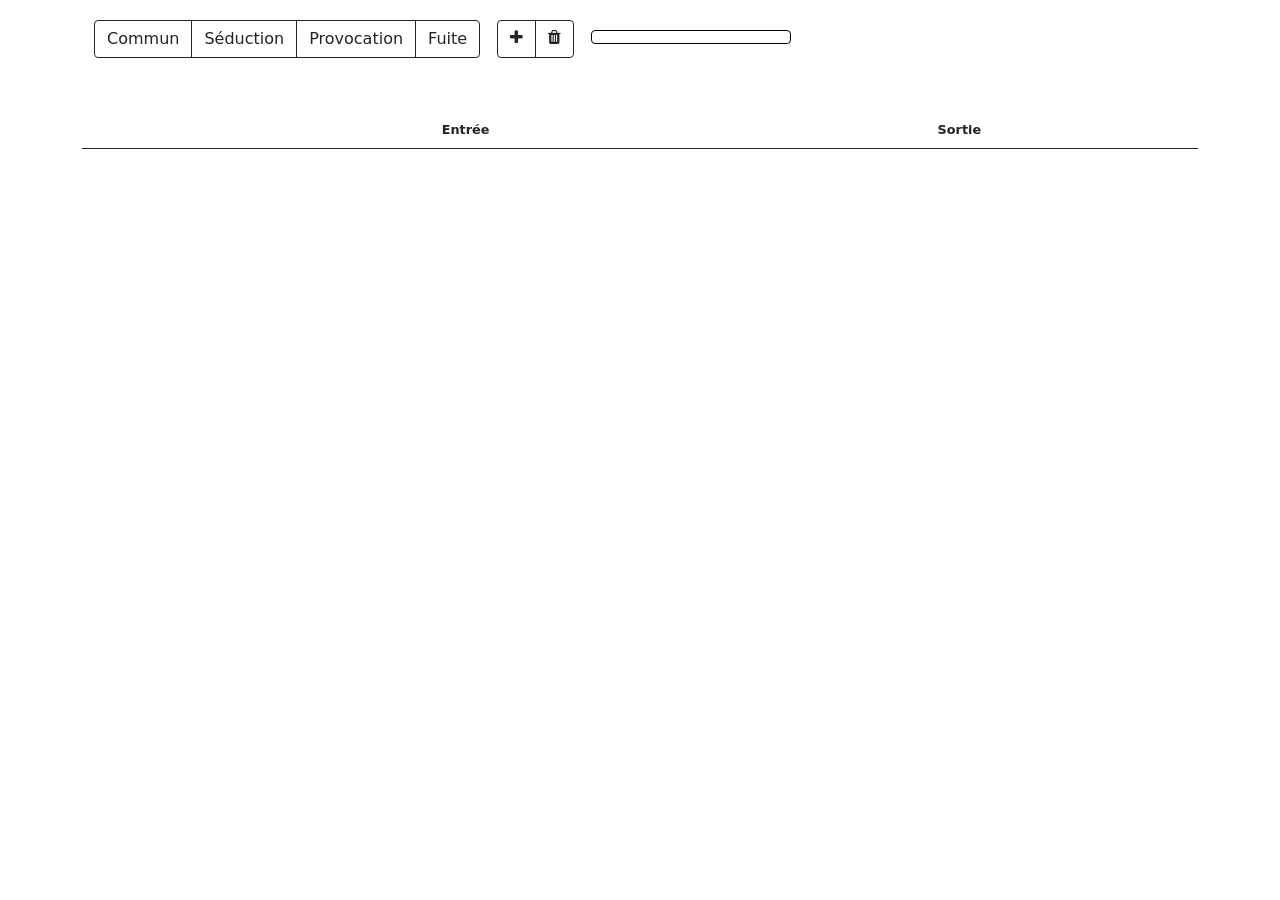
==== LitteBotEditor/index.html @ e2e5d8c7 "LITTE_BOT_V0" ====
<!DOCTYPE html>
<html lang="en">
    <head>
        <meta charset="utf-8" />
        <meta name="viewport" content="width=device-width, initial-scale=1, shrink-to-fit=no" />
        <meta name="description" content="" />
        <meta name="author" content="" />
        <title>LitteBot Editor</title>
        <!-- Favicon-->
        <link rel="icon" type="image/x-icon" href="favicon.ico" />
        <!-- Core theme CSS (includes Bootstrap)-->
        <link href="icomoon.css" rel="stylesheet" />
        <link href="styles.css" rel="stylesheet" />
        <link href="custom.css" rel="stylesheet" />
    </head>
    <body>
      <div class="progress">
        <div class="progress-bar bg-warning progress-bar-striped progress-bar-animated" role="progressbar" style="width: 0%; height: 100%;" aria-valuenow="10" aria-valuemin="0" aria-valuemax="100"></div>
      </div>
        <div id='topContainer' class="container" style='margin-top: 20px;'>
          <!--div class="btn-group" role="group">
            <button type="button" id='save' class="btn btn-outline-dark" title='Sauvegarder'><span class="icon-save"></span></button>
          </div-->
          <div class="btn-group" role="group" style='margin-left: 12px;'>
            <button type="button" id='commun' class="btn btn-outline-dark" title='Commun'>Commun</button>
            <button type="button" id='seduction' class="btn btn-outline-dark" title='Seduction'>Séduction</button>
            <button type="button" id='provocation' class="btn btn-outline-dark" title='Provocation'>Provocation</button>
            <button type="button" id='fuite' class="btn btn-outline-dark" title='Fuite'>Fuite</button>
          </div>
          <div class="btn-group" role="group" style='margin-left: 12px;'>
            <button type="button" id='plus' class="btn btn-outline-dark" title='Ajout'><span class="icon-plus"></button>
            <button type="button" id='del' class="btn btn-outline-dark" title='Ajout'><span class="icon-trash"></button>
          </div>
          <div id='info'>
          </div>
          <table class="table">
            <thead>
              <tr>
                <th scope="col"></th>
                <th scope="col">Entrée</th>
                <th scope="col">Sortie</th>
              </tr>
            </thead>
            <tbody id='sentences'>
            </tbody>
          </table>
        </div>

        <input id="jsonfile-input" type="file" accept=".json" name="jsonFile" style="display: none;" />

        <div class="modal fade" id="modalSentence" tabindex="-1" aria-labelledby="modalSentenceLabel" aria-hidden="true">
          <div class="modal-dialog modal-dialog-centered">
            <div class="modal-content">
              <div class="modal-header">
                <h5 class="modal-title" id="modalSentenceLabel">Éditer cette question/réponse</h5>
                <button type="button" id='Close' class="btn-close" data-bs-dismiss="modal" aria-label="Close"></button>
              </div>
              <div class="modal-body">
                <form>
                  <div class="mb-3">
                    <label for="newSentence">Question</label>
                    <textarea type="text" class="form-control" id="newSentence""></textarea>
                    <br/>
                    <label for="newAnswer">Réponses (séparées par un tiret)</label>
                    <textarea type="text" class="form-control2" id="newAnswer""></textarea>
                  </div>
                </form>
              </div>
              <div class="modal-footer">
                <button type="button" id="Cancel" class="btn btn-secondary" data-bs-dismiss="modal">Annuler</button>
                <button type="button" id="Ok" class="btn btn-secondary" data-bs-dismiss="modal">Ok</button>
              </div>
            </div>
          </div>
        </div>

        <script src="js/jquery-3.6.0.min.js"></script>
        <script src="js/jquery-ui.min.js"></script>
        <script src="js/jquery.ui.touch-punch.min.js"></script>
        <script src="js/bootstrap.bundle.min.js"></script>
        <!--script src="js/ws.js"></script-->
        <script src="js/scripts.js"></script>
    </body>
</html>
---- LitteBotEditor/custom.css ----
table {
  font-size: 0.8rem;
}

thead {
  position: sticky;
  top: 0px;
  background-color: white;
  height: 90px;
}
th {
  text-align: center;
}

tr:nth-child(2n) {
    background: #f9f9f9;
}

.sentenceRow {
  cursor: pointer;
}

.sentenceRow::selection {
  background-color: none;
}


.selected {
  background-color: #c1d8e6 !important;
}

.selected > .sentenceElem {
  color: black;
  font-size: 1.1rem;

}

.selected > .check {
  border-left: 0.1px solid white;
  border-right: 0.1px solid white;
}

.small {
  font-size: 0.7rem;
  width: 60px;
}

.check {
  vertical-align: middle;
  text-align: center;
}

.btn-group {
  position: sticky;
  top: 17px;
  z-index: 20;
}

.check {
  font-size: 1rem;
  border-left: 0.1px solid lightgray;
  border-right: 0.1px solid lightgray;
  width: 60px;
}

.progress {
  width: 100vw;
  position: sticky;
  left: 0px;
  top: -8px;
  border-radius: 0rem;
  display: none;
  z-index: 1
}

.progress-bar {
  transition: width 0.1s ease;
}

#info {
    display: inline-block;
    font-weight: bold;
    font-size: 0.9rem;
    margin-left: 12px;
    border: 1px solid black;
    padding: 6px 10px 6px 10px;
    border-radius: 0.25rem;
    position: sticky;
    top: 17px;
    z-index: 20;
    text-align: center;
    width: 200px;
}

.form-control {
  /* font-size: 0.9rem; */
  height: 5rem;
  width: 100%;
}

.form-control2 {
  /* font-size: 0.9rem; */
  height: 15rem;
  width: 100%;
}

ul {
  padding-left: 1em;
}

ul li {
   margin-left: 0px;
   padding-left: 0em;
   margin-bottom: 0.3em;
}

.selbut {
  color: #fff;
  background-color: #212529;
  border-color: #212529;
}

label {
  font-size: 0.8em;
  font-weight: bold;
  display: block;
}
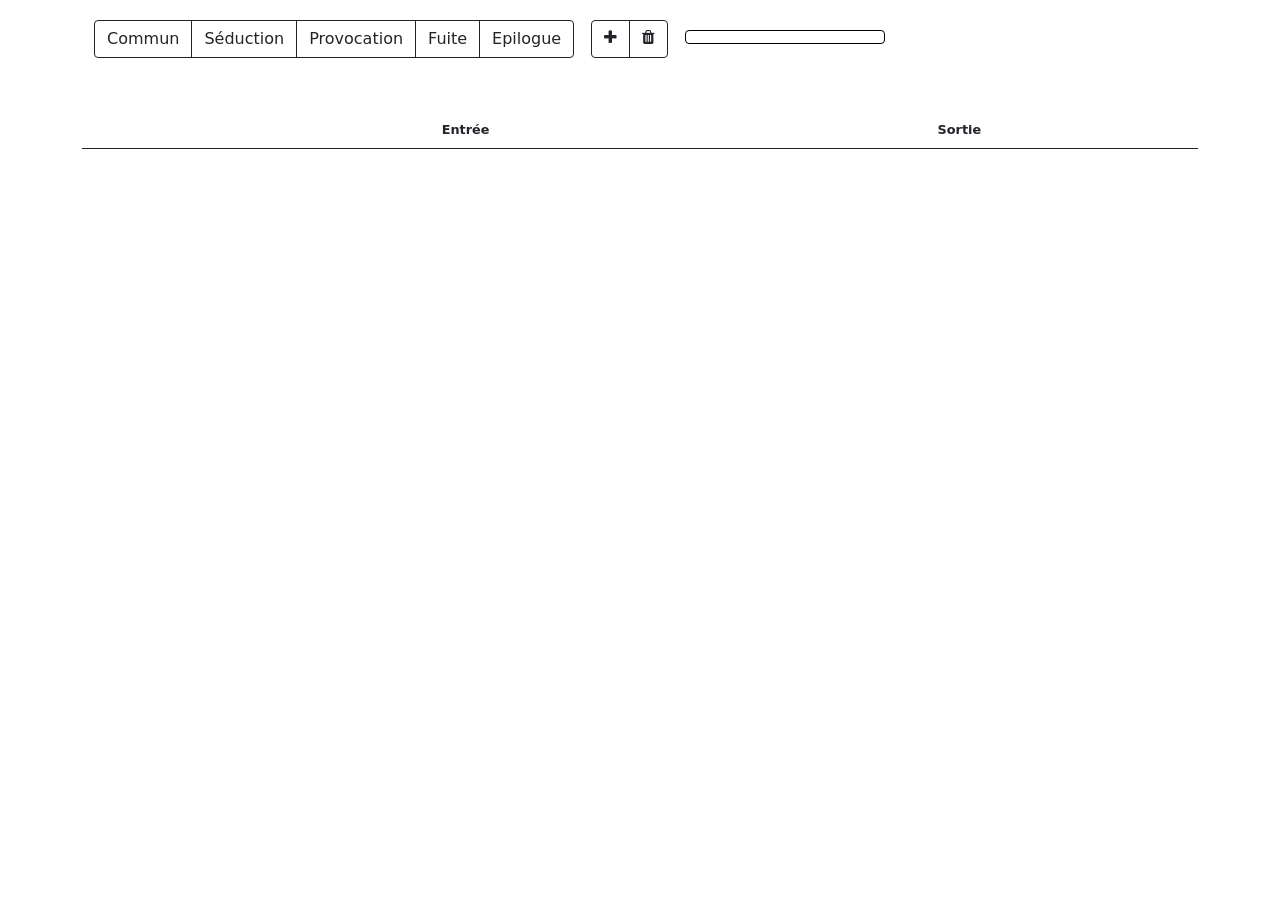
==== commit 1fec2cd7: "intégration relance et épilogue dans éditeur & brain + suprression doublon start" ====
--- a/LitteBotEditor/index.html
+++ b/LitteBotEditor/index.html
@@ -26,6 +26,7 @@
             <button type="button" id='seduction' class="btn btn-outline-dark" title='Seduction'>Séduction</button>
             <button type="button" id='provocation' class="btn btn-outline-dark" title='Provocation'>Provocation</button>
             <button type="button" id='fuite' class="btn btn-outline-dark" title='Fuite'>Fuite</button>
+            <button type="button" id='epilogue' class="btn btn-outline-dark" title='Epilogue'>Epilogue</button>
           </div>
           <div class="btn-group" role="group" style='margin-left: 12px;'>
             <button type="button" id='plus' class="btn btn-outline-dark" title='Ajout'><span class="icon-plus"></button>
@@ -46,8 +47,6 @@
           </table>
         </div>
 
-        <input id="jsonfile-input" type="file" accept=".json" name="jsonFile" style="display: none;" />
-
         <div class="modal fade" id="modalSentence" tabindex="-1" aria-labelledby="modalSentenceLabel" aria-hidden="true">
           <div class="modal-dialog modal-dialog-centered">
             <div class="modal-content">
@@ -58,8 +57,8 @@
               <div class="modal-body">
                 <form>
                   <div class="mb-3">
-                    <label for="newSentence">Question</label>
-                    <textarea type="text" class="form-control" id="newSentence""></textarea>
+                    <label for="newSentence">Questions (séparées par un tiret)</label>
+                    <textarea type="text" class="form-control2" id="newSentence""></textarea>
                     <br/>
                     <label for="newAnswer">Réponses (séparées par un tiret)</label>
                     <textarea type="text" class="form-control2" id="newAnswer""></textarea>
--- a/LitteBotEditor/custom.css
+++ b/LitteBotEditor/custom.css
@@ -31,7 +31,7 @@
 
 .selected > .sentenceElem {
   color: black;
-  font-size: 1.1rem;
+  /* font-size: 1.1rem; */
 
 }
 
@@ -124,4 +124,6 @@
   font-size: 0.8em;
   font-weight: bold;
   display: block;
+  margin-top: 15px;
+  margin-bottom: 5px;
 }
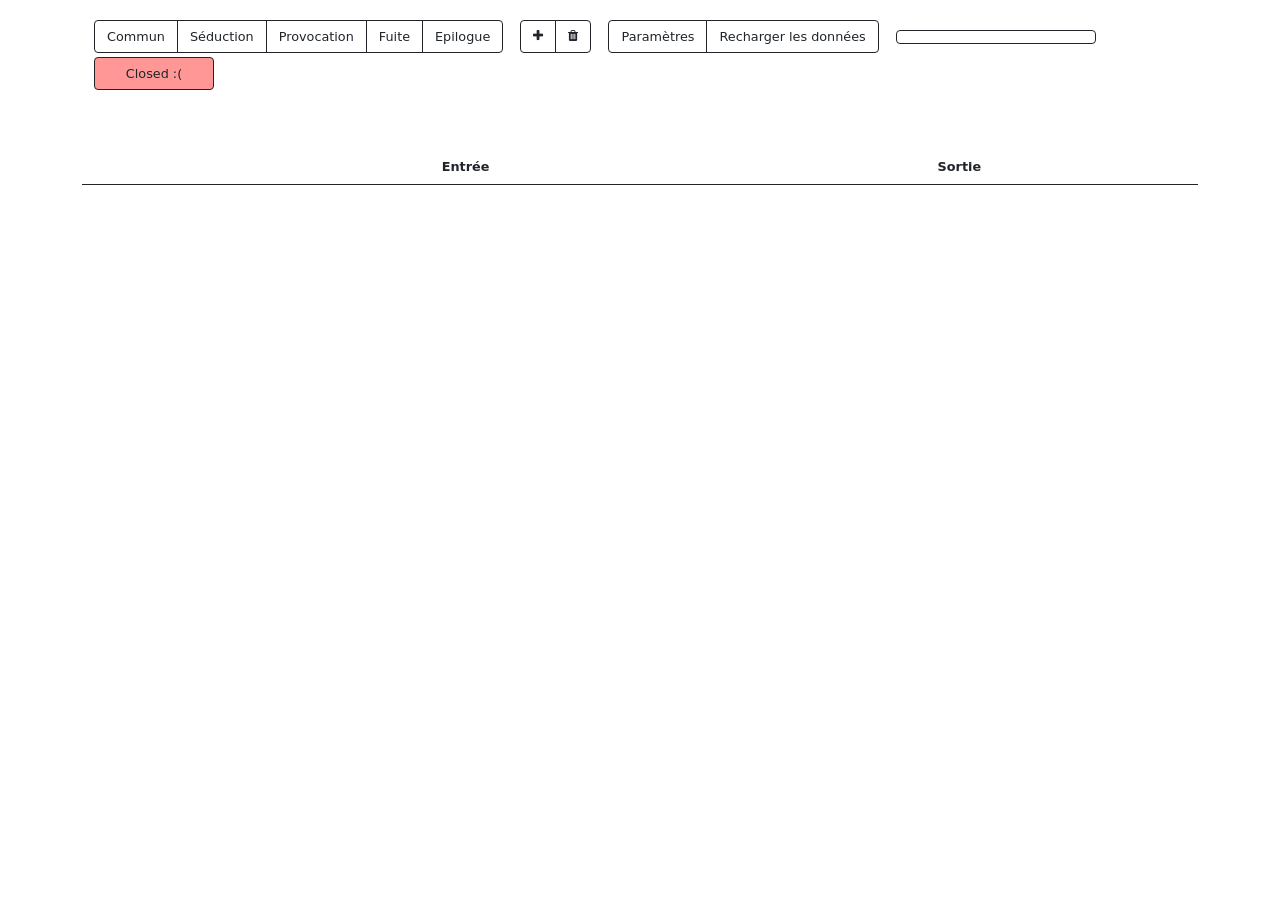
==== commit b7de9e7c: "mise à jour - ajout de la détéction du nom __NAME__ (insertion possible dans output) - postprocessin" ====
--- a/LitteBotEditor/index.html
+++ b/LitteBotEditor/index.html
@@ -1,5 +1,5 @@
 <!DOCTYPE html>
-<html lang="en">
+<html lang="fr">
     <head>
         <meta charset="utf-8" />
         <meta name="viewport" content="width=device-width, initial-scale=1, shrink-to-fit=no" />
@@ -30,10 +30,19 @@
           </div>
           <div class="btn-group" role="group" style='margin-left: 12px;'>
             <button type="button" id='plus' class="btn btn-outline-dark" title='Ajout'><span class="icon-plus"></button>
-            <button type="button" id='del' class="btn btn-outline-dark" title='Ajout'><span class="icon-trash"></button>
+            <button type="button" id='del' class="btn btn-outline-dark" title='Suppression'><span class="icon-trash"></button>
           </div>
-          <div id='info'>
+          <div class="btn-group" role="group" style='margin-left: 12px;'>
+            <button type="button" id="admin" class="btn btn-outline-dark" title='Paramètres' onclick="modalAdmin.modal('show');">Paramètres</button>
+            <button type="button" id="reload" class="btn btn-outline-dark" onclick='reloadBrain()'>Recharger les données</button>
           </div>
+          <div class="btn-group" role="group" style='margin-left: 12px;'>
+            <button type="button"  id='info' class="btn btn-outline-dark btn-ignore" title='Info'></button>
+          </div>
+          <div class="btn-group" id="socketStateBut" role="group" style='margin-left: 12px;'>
+            <button type="button" id="socketState" class="btn btn-outline-dark btn-ignore">Connecting...</button>
+          </div>
+
           <table class="table">
             <thead>
               <tr>
@@ -73,11 +82,79 @@
           </div>
         </div>
 
+        <div class="modal fade" id="modalAdmin" tabindex="-1" aria-labelledby="modalAdminLabel" aria-hidden="true">
+          <div class="modal-dialog modal-dialog-centered">
+            <div class="modal-content">
+              <div class="modal-header">
+                <h5 class="modal-title" id="modalAdminLabel">Paramètres</h5>
+                <button type="button" id='Close' class="btn-close" data-bs-dismiss="modal" aria-label="Close"></button>
+              </div>
+              <div class="modal-body">
+                <label class="switch">
+                    <input type="checkbox" name="phone" id="phone">
+                    <span class="slider round"></span>
+                  </label><label style="display: inline; margin-left: 10px">Phone</label>
+                  <h6>Introduction</h6>
+                  <input type="number" id="max_intro" name="max_intro" min="1" max="100">
+                  <label class="label-inline" for="max_intro">Nombre maximum d'interactions</label><br/>
+                  <input type="number" id="max_intro_s" name="max_intro_s" min="10" max="360">
+                  <label class="label-inline" for="max_intro_s">Durée maximum d'interaction (en secondes)</label><br/>
+                  <input type="number" id="pitch_intro" name="pitch_intro" min="-20.0" max="20.0" step="0.1">
+                  <label class="label-inline" for="pitch_intro">Pitch (-20.0 : 20.0)</label><br/>
+                  <input type="number" id="speed_intro" name="speed_intro" min="0.0" max="2.0" step="0.01">
+                  <label class="label-inline" for="speed_intro">Speed (0.0 - 2.0)</label><br/>
+                  <h6>Séduction</h6>
+                  <input type="number" id="max_seduction" name="max_seduction" min="1" max="100">
+                  <label class="label-inline" for="max_seduction">Nombre maximum d'interactions</label><br/>
+                  <input type="number" id="max_seduction_s" name="max_seduction_s" min="10" max="360">
+                  <label class="label-inline" for="max_seduction_s">Durée maximum d'interaction (en secondes)</label><br/>
+                  <input type="number" id="pitch_seduction" name="pitch_seduction" min="-20.0" max="20.0" step="0.1">
+                  <label class="label-inline" for="pitch_seduction">Pitch (-20.0 : 20.0)</label><br/>
+                  <input type="number" id="speed_seduction" name="speed_seduction" min="0.0" max="2.0" step="0.01">
+                  <label class="label-inline" for="speed_seduction">Speed (0.0 - 2.0)</label><br/>
+                  <h6>Provocation</h6>
+                  <input type="number" id="max_provocation" name="max_provocation" min="1" max="100">
+                  <label class="label-inline" for="max_provocation">Nombre maximum d'interactions</label><br/>
+                  <input type="number" id="max_provocation_s" name="max_provocation_s" min="10" max="360">
+                  <label class="label-inline" for="max_provocation_s">Durée maximum d'interaction (en secondes)</label><br/>
+                  <input type="number" id="pitch_provocation" name="pitch_provocation" min="-20.0" max="20.0" step="0.1">
+                  <label class="label-inline" for="pitch_provocation">Pitch (-20.0 : 20.0)</label><br/>
+                  <input type="number" id="speed_provocation" name="speed_provocation" min="0.0" max="2.0" step="0.01">
+                  <label class="label-inline" for="speed_provocation">Speed (0.0 - 2.0)</label><br/>
+                  <h6>Fuite</h6>
+                  <input type="number" id="max_fuite" name="max_fuite" min="1" max="100">
+                  <label class="label-inline" for="max_fuite">Nombre maximum d'interactions</label><br/>
+                  <input type="number" id="max_fuite_s" name="max_fuite_s" min="10" max="360">
+                  <label class="label-inline" for="max_fuite_s">Durée maximum d'interaction (en secondes)</label><br/>
+                  <input type="number" id="pitch_fuite" name="pitch_fuite" min="-20.0" max="20.0" step="0.1">
+                  <label class="label-inline" for="pitch_fuite">Pitch (-20.0 : 20.0)</label><br/>
+                  <input type="number" id="speed_fuite" name="speed_fuite" min="0.0" max="2.0" step="0.01">
+                  <label class="label-inline" for="speed_fuite">Speed (0.0 - 2.0)</label><br/>
+                  <h6>Épilogue</h6>
+                  <input type="number" id="pitch_epilogue" name="pitch_epilogue" min="-20.0" max="20.0" step="0.1">
+                  <label class="label-inline" for="pitch_epilogue">Pitch (-20.0 : 20.0)</label><br/>
+                  <input type="number" id="speed_epilogue" name="speed_epilogue" min="0.0" max="2.0" step="0.01">
+                  <label class="label-inline" for="speed_epilogue">Speed (0.0 - 2.0)</label><br/>
+                  <h6>Général</h6>
+                  <input type="number" id="max_silence" name="max_silence" min="1" max="120">
+                  <label class="label-inline" for="max_silence">Silence maximum avant relance (en secondes)</label><br/>
+                  <input type="number" id="max_inter_relance" name="max_inter_relance" min="3" max="360">
+                  <label class="label-inline" for="max_inter_relance">Nombres d'interactions avant relance</label><br/>
+              </div>
+              <div class="modal-footer">
+                <button class="btn btn-secondary" id="save_params" onclick='saveConfig()'>Sauvegarder les parametres</button>
+                <button class="btn btn-secondary" id="reload" onclick='reloadBrain()'>Recharger les données</button>
+              </div>
+            </div>
+          </div>
+        </div>
+
+
         <script src="js/jquery-3.6.0.min.js"></script>
         <script src="js/jquery-ui.min.js"></script>
         <script src="js/jquery.ui.touch-punch.min.js"></script>
         <script src="js/bootstrap.bundle.min.js"></script>
-        <!--script src="js/ws.js"></script-->
+        <!-- <script src="js/ws.js"></script> -->
         <script src="js/scripts.js"></script>
     </body>
 </html>
--- a/LitteBotEditor/custom.css
+++ b/LitteBotEditor/custom.css
@@ -54,6 +54,11 @@
   position: sticky;
   top: 17px;
   z-index: 20;
+  margin-bottom: 4px;
+}
+
+.btn {
+  font-size: 0.8rem;
 }
 
 .check {
@@ -78,17 +83,17 @@
 }
 
 #info {
-    display: inline-block;
+    /* display: inline-block; */
     font-weight: bold;
-    font-size: 0.9rem;
-    margin-left: 12px;
-    border: 1px solid black;
-    padding: 6px 10px 6px 10px;
-    border-radius: 0.25rem;
-    position: sticky;
-    top: 17px;
-    z-index: 20;
-    text-align: center;
+    /* font-size: 0.9rem; */
+    /* margin-left: 12px; */
+    /* border: 1px solid black; */
+    /* padding: 6px 10px 6px 10px; */
+    /* border-radius: 0.25rem; */
+    /* position: sticky; */
+    /* top: 17px; */
+    /* z-index: 20; */
+    /* text-align: center; */
     width: 200px;
 }
 
@@ -127,3 +132,90 @@
   margin-top: 15px;
   margin-bottom: 5px;
 }
+
+.label-inline {
+  display: inline;
+  margin-left: 10px;
+}
+
+.switch {
+  position: relative;
+  display: inline-block;
+  width: 60px;
+  height: 34px;
+  top: -12px;
+  margin-left: 14px;
+}
+
+.switch input {
+  opacity: 0;
+  width: 0;
+  height: 0;
+}
+
+.slider {
+  position: absolute;
+  cursor: pointer;
+  top: 0;
+  left: 0;
+  right: 0;
+  bottom: 0;
+  background-color: #ccc;
+  -webkit-transition: .4s;
+  transition: .4s;
+}
+
+.slider:before {
+  position: absolute;
+  content: "";
+  height: 26px;
+  width: 26px;
+  left: 4px;
+  bottom: 4px;
+  background-color: white;
+  -webkit-transition: .4s;
+  transition: .4s;
+}
+
+input:checked + .slider {
+  background-color: #2196F3;
+}
+
+input:focus + .slider {
+  box-shadow: 0 0 1px #2196F3;
+}
+
+input:checked + .slider:before {
+  -webkit-transform: translateX(26px);
+  -ms-transform: translateX(26px);
+  transform: translateX(26px);
+}
+
+/* Rounded sliders */
+.slider.round {
+  border-radius: 34px;
+}
+
+.slider.round:before {
+  border-radius: 50%;
+}
+
+input[type="number"] {
+    margin-bottom: 4px;
+    font-size: 0.7rem;
+    width: 50px;
+    margin-bottom: 4px;
+}
+
+.btn-ignore {
+  pointer-events:none;
+  font-size: 0.8rem;
+  width: 120px;
+}
+
+h6 {
+    line-height: 1;
+    font-size: 1.1rem;
+    font-weight: bold;
+    margin-top: 15px;
+}
